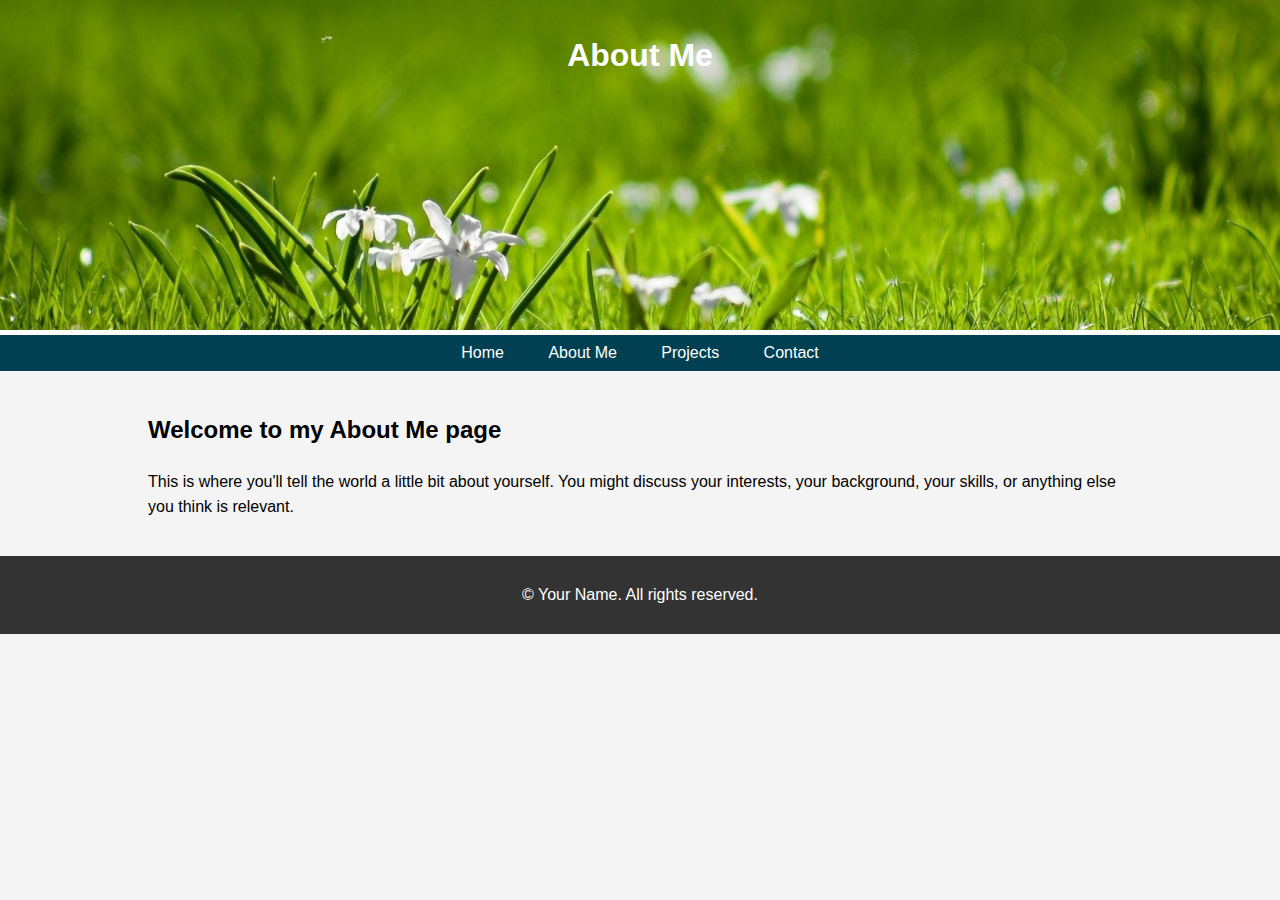
==== about.html @ 84ae43cf "first day" ====
<!DOCTYPE html>
<html lang="en">
<head>
    <meta charset="UTF-8">
    <meta name="viewport" content="width=device-width, initial-scale=1.0">
    <title>About Me</title>
    <link rel="stylesheet" href="styles.css">
</head>
<body>
    <header>
        <h1>About Me</h1>
    </header>
    <nav>
        <ul>
            <li><a href="index.html">Home</a></li>
            <li><a href="about.html">About Me</a></li>
            <li><a href="projects.html">Projects</a></li>
            <li><a href="contact.html">Contact</a></li>
        </ul>
    </nav>
    <section>
        <h2>Welcome to my About Me page</h2>
        <p>This is where you'll tell the world a little bit about yourself. You might discuss your interests, your background, your skills, or anything else you think is relevant.</p>
    </section>
    <footer>
        <p>© Your Name. All rights reserved.</p>
    </footer>
</body>
</html>
---- styles.css ----
body {
    font-family: Arial, sans-serif;
    line-height: 1.6;
    margin: 0;
    padding: 0;
    background-color: #f4f4f4;
}

header {
    background: url('files/header-background.jpg') no-repeat center center/cover;
    color: #fff;
    padding-top: 30px;
    min-height: 300px;
    border-bottom: #FFF 5px solid;
}

header h1 {
    text-align: center;
    margin: 0;
    padding-bottom: 10px;
}

nav ul {
    background: #004052;
    list-style: none;
    text-align: center;
    padding: 0;
    margin: 0;
}

nav ul li {
    display: inline;
}

nav ul li a {
    text-decoration: none;
    color: white;
    padding: 5px 20px;
    display: inline-block;
}

section {
    padding: 20px;
    margin: 0 10%;
}

/* Initial state of the image */
.scroll-image {
    width: 100%; /* Adjust this as needed */
    height: auto;
    margin: 20px 0; /* Adds space around the image */
    opacity: 0;
    transition: opacity 2s ease-out; /* Smooth transition for the fade-in effect */
}
/* Class to add when the image becomes visible */
.scroll-image-visible {
    opacity: 1;
}

footer {
    text-align: center;
    padding: 10px;
    background-color: #333;
    color: white;
}
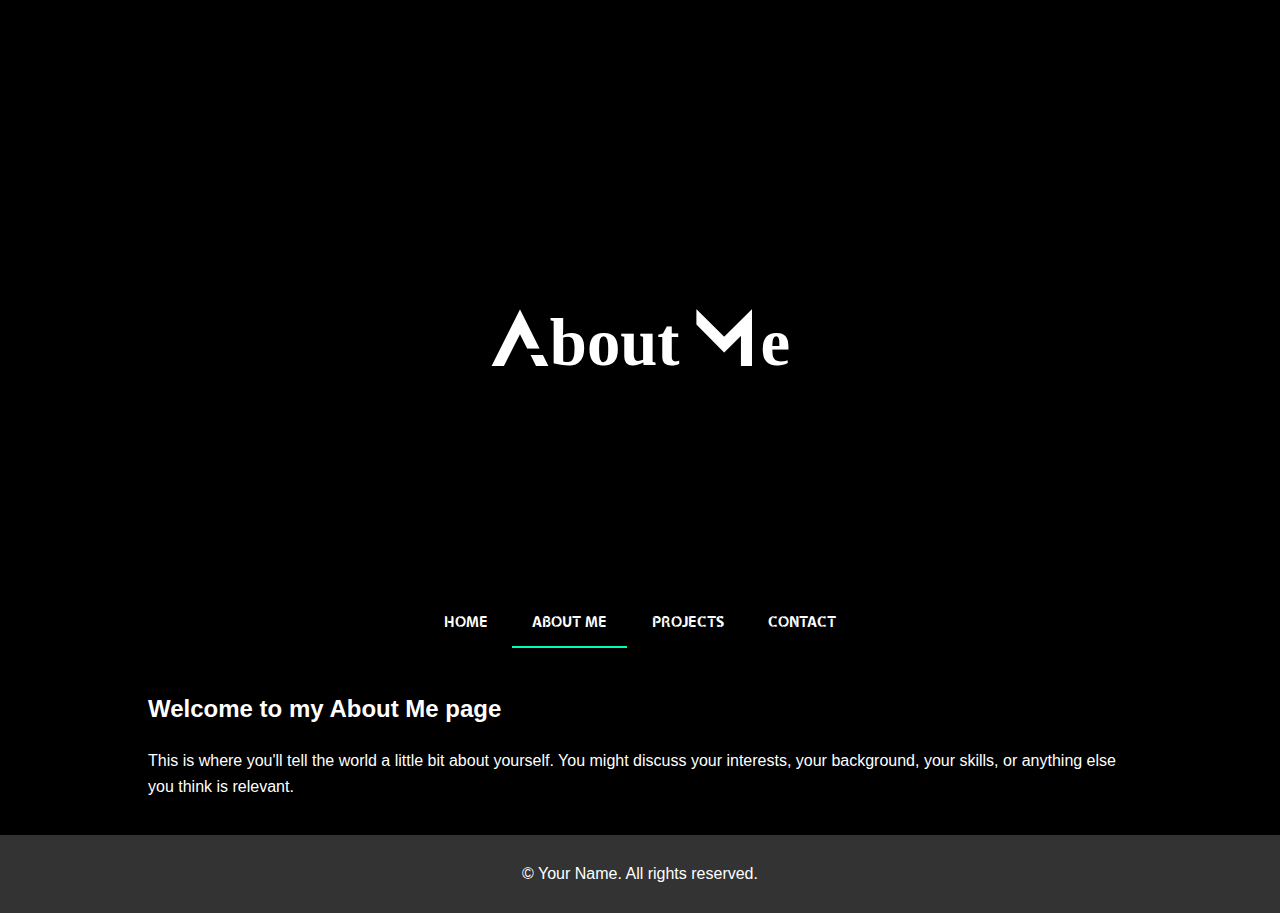
==== commit ab156888: "video is set" ====
--- a/about.html
+++ b/about.html
@@ -25,5 +25,18 @@
     <footer>
         <p>© Your Name. All rights reserved.</p>
     </footer>
+    <script>
+        document.addEventListener('DOMContentLoaded', () => {
+            const links = document.querySelectorAll('nav ul li a');
+            // Use location.pathname to ignore query strings and hashes in comparison
+            const currentPath = window.location.pathname;
+        
+            links.forEach(link => {
+                if (link.pathname === currentPath) {
+                    link.classList.add('clicked'); // Highlight the current page link
+                }
+            });
+        });
+    </script>
 </body>
 </html>
--- a/styles.css
+++ b/styles.css
@@ -3,29 +3,75 @@
     line-height: 1.6;
     margin: 0;
     padding: 0;
-    background-color: #f4f4f4;
+    color: #fff;
+    background-color: #000;
 }
 
 header {
-    background: url('files/header-background.jpg') no-repeat center center/cover;
-    color: #fff;
-    padding-top: 30px;
-    min-height: 300px;
-    border-bottom: #FFF 5px solid;
+    position: relative;
+    width: 100%;
+    height: 600px; /* Adjust based on the video height or as needed */
+    overflow: hidden; /* Important for cropping the video */
 }
 
 header h1 {
+    font-family: Anurati;
+    font-size: 50pt;
+    color: white; /* Adjust color as needed */
+    position: absolute;
+    top: 50%;
+    left: 50%;
     text-align: center;
-    margin: 0;
-    padding-bottom: 10px;
+    transform: translate(-50%, -50%);
+    z-index: 2; /* Ensure it's above the video */
+}
+
+.header-video {
+    position: relative;
+    width: 100%; /* Adjust based on your layout needs */
+    height: 75vh; /* Or any other height you prefer */
+    overflow: hidden;
+}
+
+.header-video video {
+    position: absolute;
+    bottom: 0; /* Align the bottom of the video with the bottom of the container */
+    left: 0;
+    width: 100%;
+    height: auto;
+    min-height: 150%; /* Make the video twice as tall as the container */
+}
+
+nav {
+    display: flex;
+    align-items: center;
+    justify-content: center;
+    position: relative; /* Added to ensure positioning context */
+    width: 100%; /* Ensure full width */
+    z-index: 1000; /* Keep it above other content */
+}
+
+.fixed {
+    position: fixed;
+    top: 0;
+    left: 0; /* Ensures it sticks to the top left corner */
+    width: 100%; /* Stretches across the viewport */
+}
+
+.logo {
+    font-family: Anurati;
+    position: absolute;
+    left: 20px; /* Or your preferred spacing */
+    /* Your existing styling */
 }
 
 nav ul {
-    background: #004052;
+    background: linear-gradient(to right, rgba(255,255,255,0), rgba(255,255,255,0));
     list-style: none;
     text-align: center;
     padding: 0;
     margin: 0;
+    height: 50px;
 }
 
 nav ul li {
@@ -33,9 +79,10 @@
 }
 
 nav ul li a {
+    font-family: VICASSO;
     text-decoration: none;
     color: white;
-    padding: 5px 20px;
+    padding: 10px 20px;
     display: inline-block;
 }
 
@@ -50,11 +97,27 @@
     height: auto;
     margin: 20px 0; /* Adds space around the image */
     opacity: 0;
-    transition: opacity 2s ease-out; /* Smooth transition for the fade-in effect */
+    transition: opacity 7s ease-out; /* Smooth transition for the fade-in effect */
 }
 /* Class to add when the image becomes visible */
 .scroll-image-visible {
     opacity: 1;
+}
+
+.video-container {
+    position: relative;
+    width: 100%; /* Adjust based on your layout needs */
+    height: 75vh; /* Or any other height you prefer */
+    overflow: hidden;
+}
+
+.video-container video {
+    position: absolute;
+    bottom: 0; /* Align the bottom of the video with the bottom of the container */
+    left: 0;
+    width: 100%;
+    height: auto;
+    min-height: 150%; /* Make the video twice as tall as the container */
 }
 
 footer {
@@ -62,4 +125,28 @@
     padding: 10px;
     background-color: #333;
     color: white;
-}+}
+
+
+
+
+@font-face {
+    font-family: 'VICASSO';
+    src: url('fonts/VICASSO.woff2') format('woff2'),
+         url('fonts/VICASSO.woff') format('woff');
+    font-weight: 400;
+    font-style: normal;
+}
+
+@font-face {
+    font-family: 'Anurati';
+    src: url('fonts/Anurati.woff2') format('woff2'),
+         url('fonts/Anurati.woff') format('woff');
+    font-weight: 400;
+    font-style: normal;
+}
+
+.clicked {
+    border-bottom: 2px solid #00ffb3;
+    /* Add additional styles as needed */
+}
